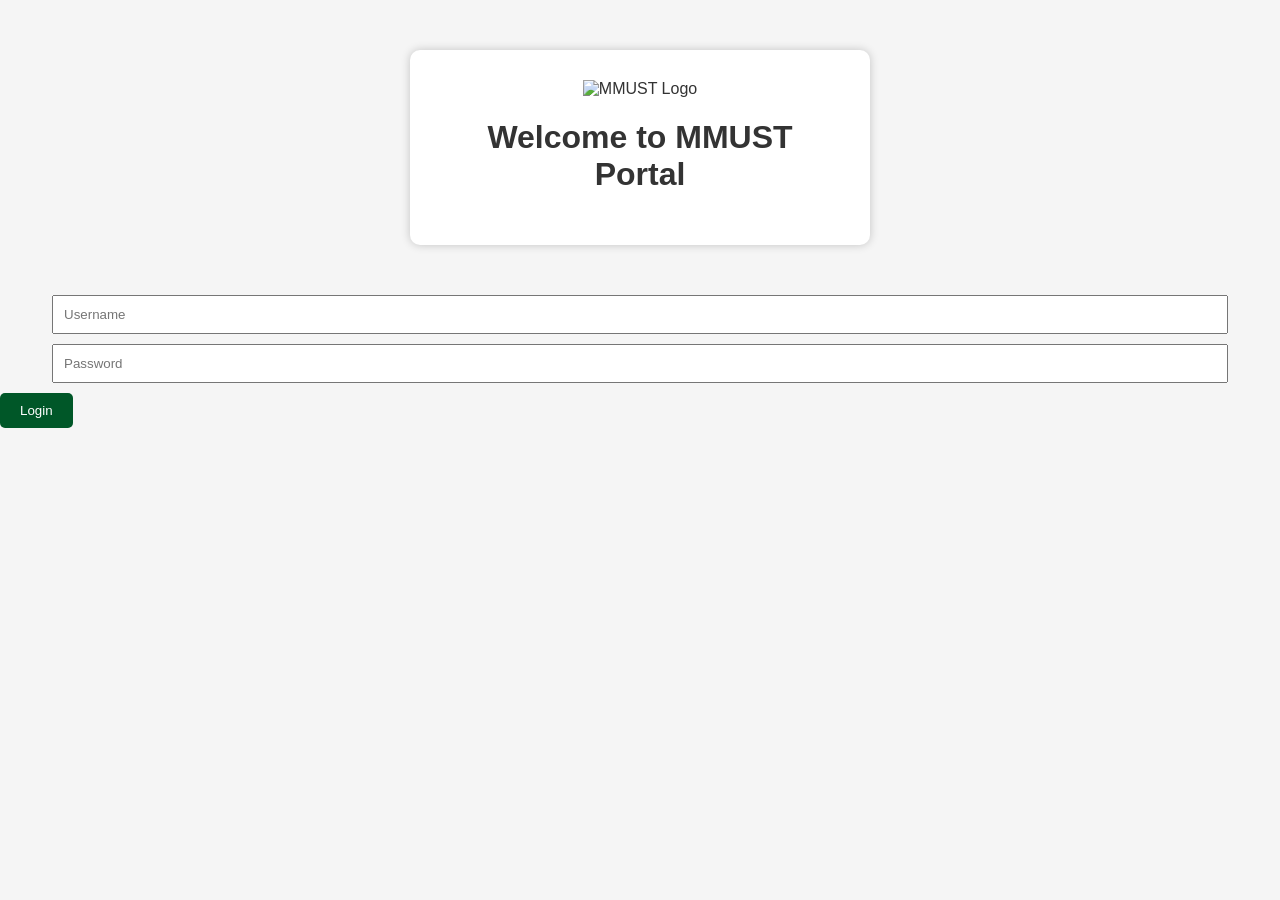
==== index.html @ 19511453 "Add files via upload" ====
﻿<!DOCTYPE html>
<html lang="en">
<head>
<link rel="manifest" href="manifest.json">

<meta name="viewport" content="width=device-width, initial-scale=1.0">

    <meta charset="UTF-8">
    <title>MMUST Portal Login</title>
    <link rel="stylesheet" href="css/styles.css">
    <script src="js/script.js" defer></script>
</head>
<body>
<script>
  if ('serviceWorker' in navigator) {
      navigator.serviceWorker.register('sw.js')
      .then(function(registration) {
          console.log('Service Worker Registered!');
      })
      .catch(function(error) {
          console.log('Registration failed:', error);
      });
  }
</script>

    <div class="login-container">
        <img src="https://www.eduopinions.com/wp-content/uploads/2022/04/masinde-muliro-university-of-science-and-technology-logo-350x350.jpg" alt="MMUST Logo" class="logo">
        
        
    
    <h1>Welcome to MMUST Portal</h1>
</div>

        <form id="loginForm">
            <input type="text" id="username" placeholder="Username" required>
            <input type="password" id="password" placeholder="Password" required>
            <button type="submit">Login</button>
        </form>
    </div>
</body>
</html>
---- css/styles.css ----
﻿body {
    font-family: 'Poppins', sans-serif;
    margin: 0;
    background: #f5f5f5;
    color: #333;
}

header {
    background-color: #005728;
    color: #fff;
    padding: 20px;
    text-align: center;
}

nav {
    margin-top: 10px;
}

nav a {
    color: white;
    margin: 0 15px;
    text-decoration: none;
}

main {
    padding: 20px;
}

.login-container {
    max-width: 400px;
    margin: 50px auto;
    background: white;
    padding: 30px;
    box-shadow: 0 0 10px rgba(0,0,0,0.2);
    border-radius: 10px;
    text-align: center;
}

input {
    display: block;
    width: 90%;
    margin: 10px auto;
    padding: 10px;
}

button {
    padding: 10px 20px;
    background-color: #005728;
    color: white;
    border: none;
    border-radius: 5px;
    cursor: pointer;
}

button:hover {
    background-color: #007a3d;
}

table {
    width: 100%;
    border-collapse: collapse;
    margin-top: 20px;
}

table, th, td {
    border: 1px solid #ccc;
}
.grades table {
    width: 90%;
    margin: 20px auto;
    border-collapse: collapse;
}

.grades th, .grades td {
    padding: 12px;
    border: 1px solid #ddd;
    text-align: center;
}

.grades th {
    background-color: #005728;
    color: white;
}


th, td {
    padding: 10px;
    text-align: left;
}
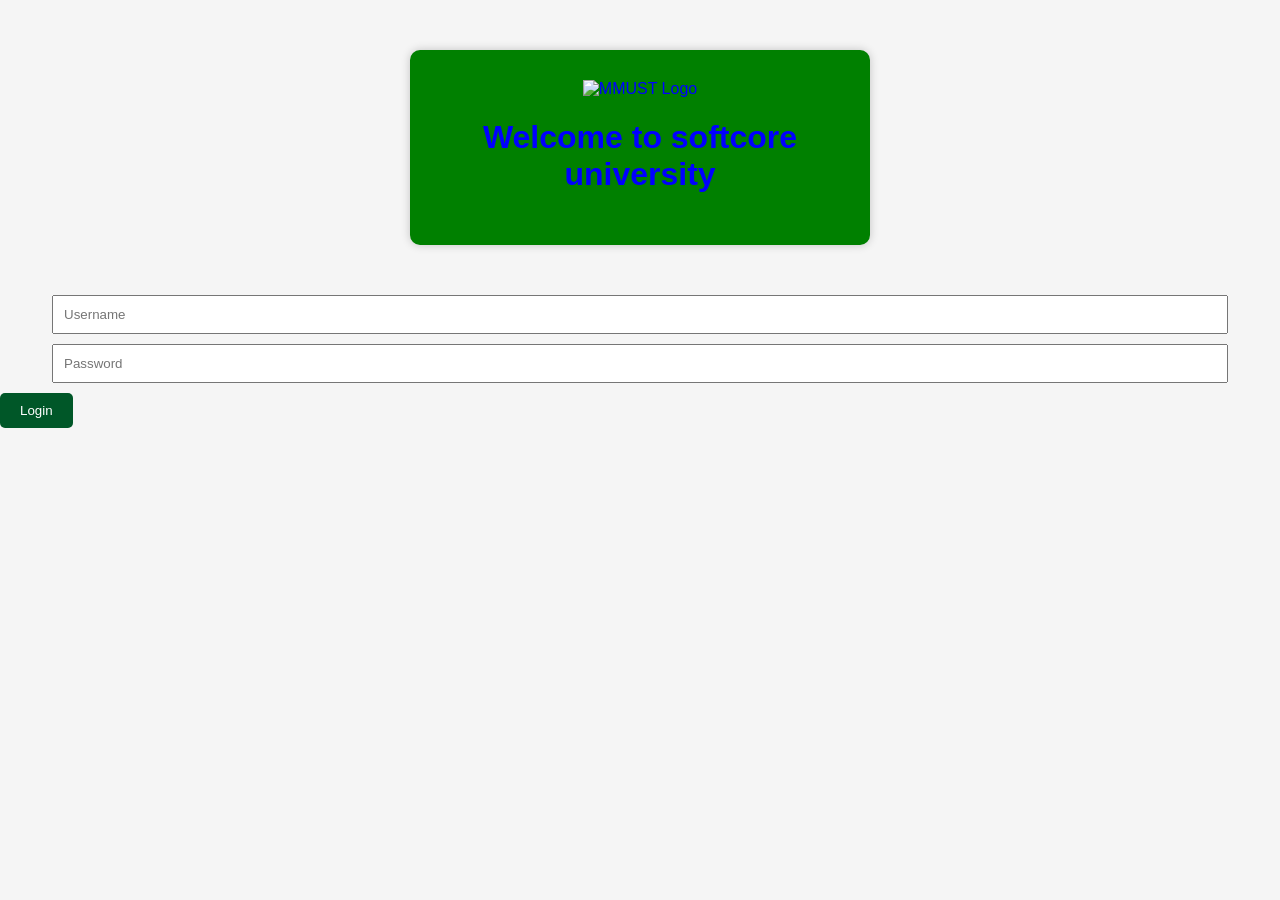
==== commit a3599513: "Update index.html" ====
--- a/index.html
+++ b/index.html
@@ -6,7 +6,7 @@
 <meta name="viewport" content="width=device-width, initial-scale=1.0">
 
     <meta charset="UTF-8">
-    <title>MMUST Portal Login</title>
+    <title>softcore university Login</title>
     <link rel="stylesheet" href="css/styles.css">
     <script src="js/script.js" defer></script>
 </head>
@@ -24,11 +24,11 @@
 </script>
 
     <div class="login-container">
-        <img src="https://www.eduopinions.com/wp-content/uploads/2022/04/masinde-muliro-university-of-science-and-technology-logo-350x350.jpg" alt="MMUST Logo" class="logo">
+        <img src="https://logo.com/stitch/new-logo?variables=%257B%2522text%2522%253A%257B%2522wordmark%2522%253A%2522softcore%2520university%2522%257D%252C%2522icon_i" alt="MMUST Logo" class="logo">
         
         
     
-    <h1>Welcome to MMUST Portal</h1>
+    <h1>Welcome to softcore university</h1>
 </div>
 
         <form id="loginForm">
--- a/css/styles.css
+++ b/css/styles.css
@@ -2,7 +2,7 @@
     font-family: 'Poppins', sans-serif;
     margin: 0;
     background: #f5f5f5;
-    color: #333;
+    color: blue;
 }
 
 header {
@@ -29,7 +29,7 @@
 .login-container {
     max-width: 400px;
     margin: 50px auto;
-    background: white;
+    background: green;
     padding: 30px;
     box-shadow: 0 0 10px rgba(0,0,0,0.2);
     border-radius: 10px;
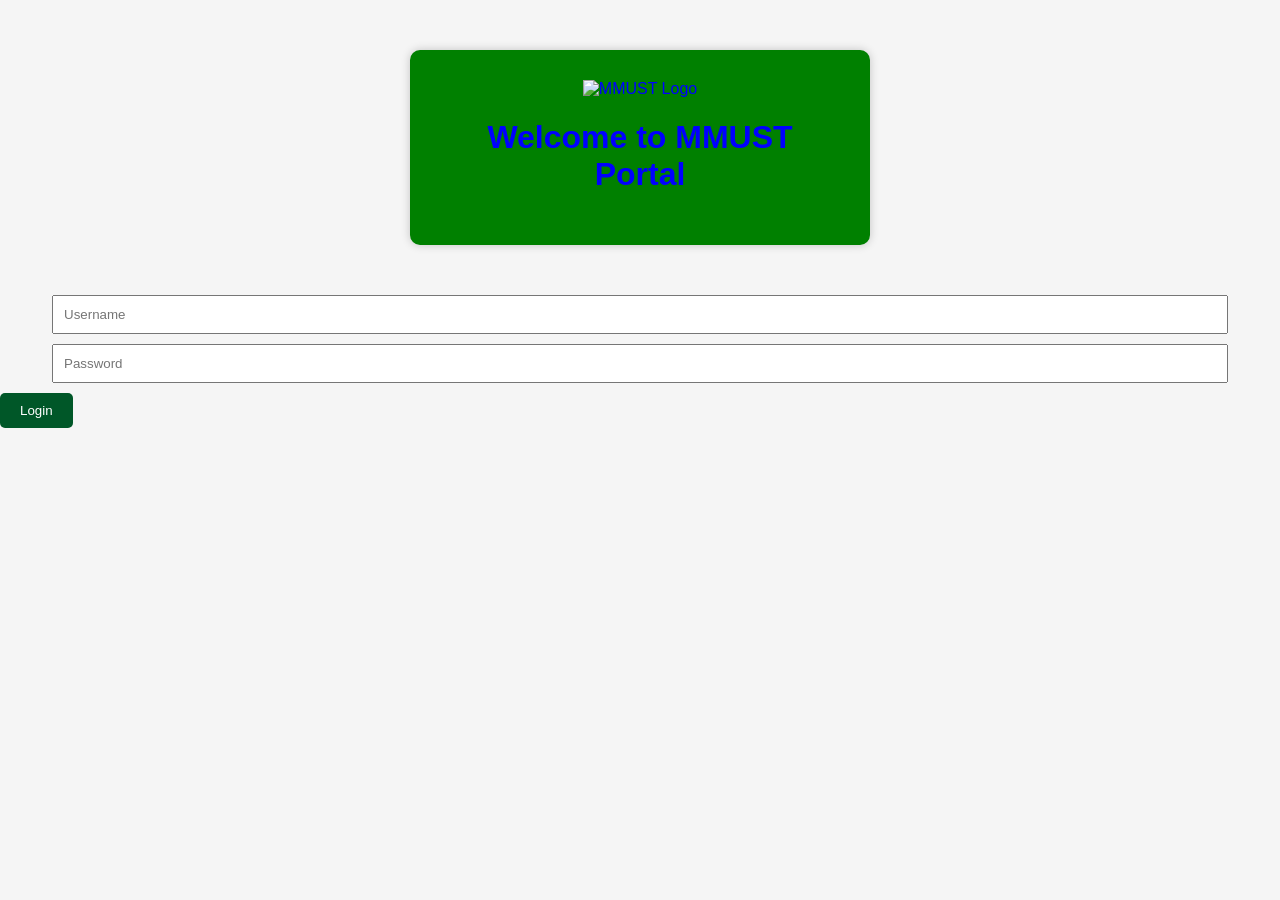
==== commit 5244ac25: "Update index.html" ====
--- a/index.html
+++ b/index.html
@@ -1,4 +1,4 @@
-﻿<!DOCTYPE html>
+<!DOCTYPE html>
 <html lang="en">
 <head>
 <link rel="manifest" href="manifest.json">
@@ -6,7 +6,7 @@
 <meta name="viewport" content="width=device-width, initial-scale=1.0">
 
     <meta charset="UTF-8">
-    <title>softcore university Login</title>
+    <title>MMUST Portal Login</title>
     <link rel="stylesheet" href="css/styles.css">
     <script src="js/script.js" defer></script>
 </head>
@@ -24,11 +24,11 @@
 </script>
 
     <div class="login-container">
-        <img src="https://logo.com/stitch/new-logo?variables=%257B%2522text%2522%253A%257B%2522wordmark%2522%253A%2522softcore%2520university%2522%257D%252C%2522icon_i" alt="MMUST Logo" class="logo">
+        <img src="https://www.eduopinions.com/wp-content/uploads/2022/04/masinde-muliro-university-of-science-and-technology-logo-350x350.jpg" alt="MMUST Logo" class="logo">
         
         
     
-    <h1>Welcome to softcore university</h1>
+    <h1>Welcome to MMUST Portal</h1>
 </div>
 
         <form id="loginForm">
